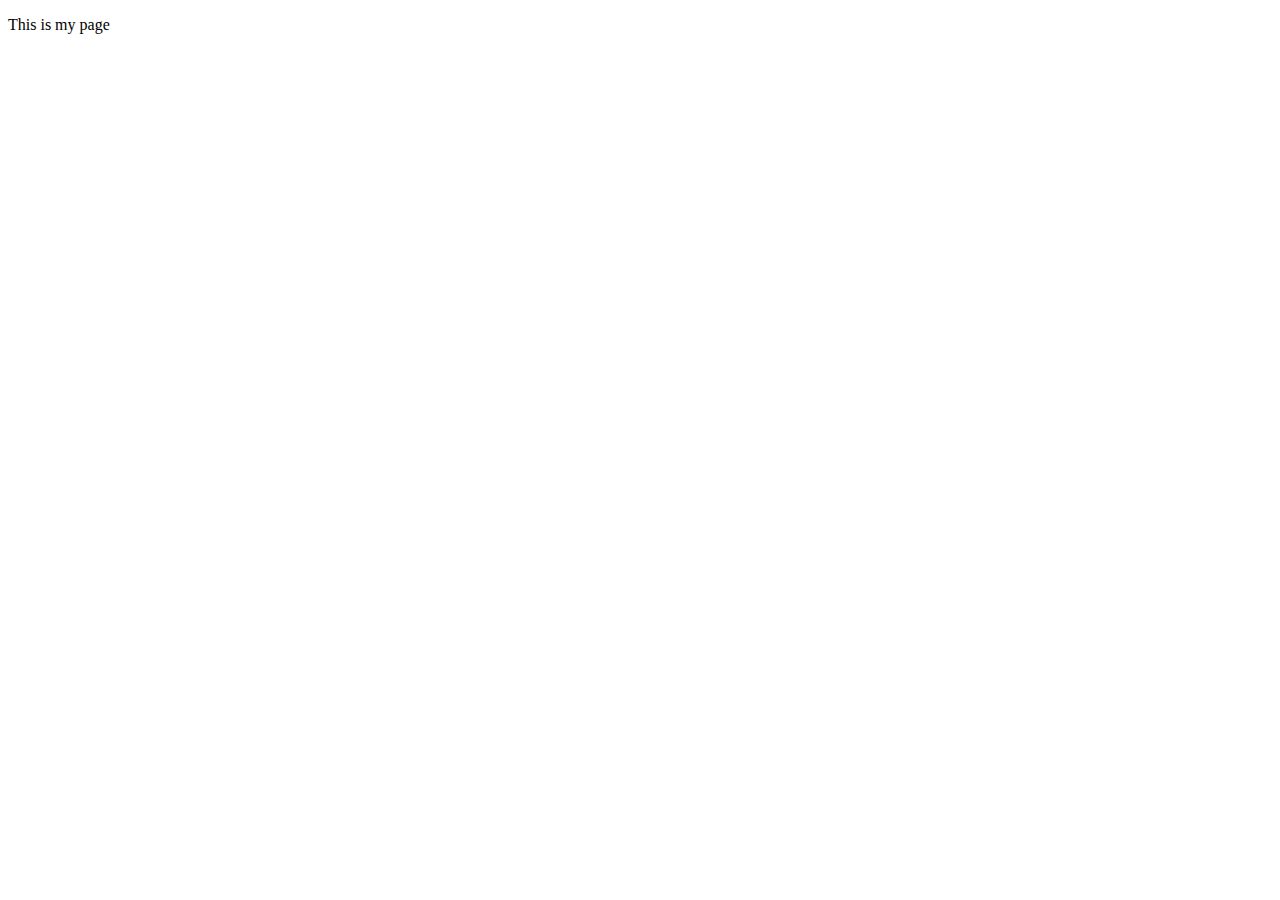
==== first-form/index.html @ 63c5ba07 "init first-form" ====
<!DOCTYPE html>
<html lang="en">
<head>
    <meta charset="UTF-8">
    <meta http-equiv="X-UA-Compatible" content="IE=edge">
    <meta name="viewport" content="width=device-width, initial-scale=1.0">
    <title>My test page</title>
</head>
<body>
    <p>This is my page</p>
</body>
</html>
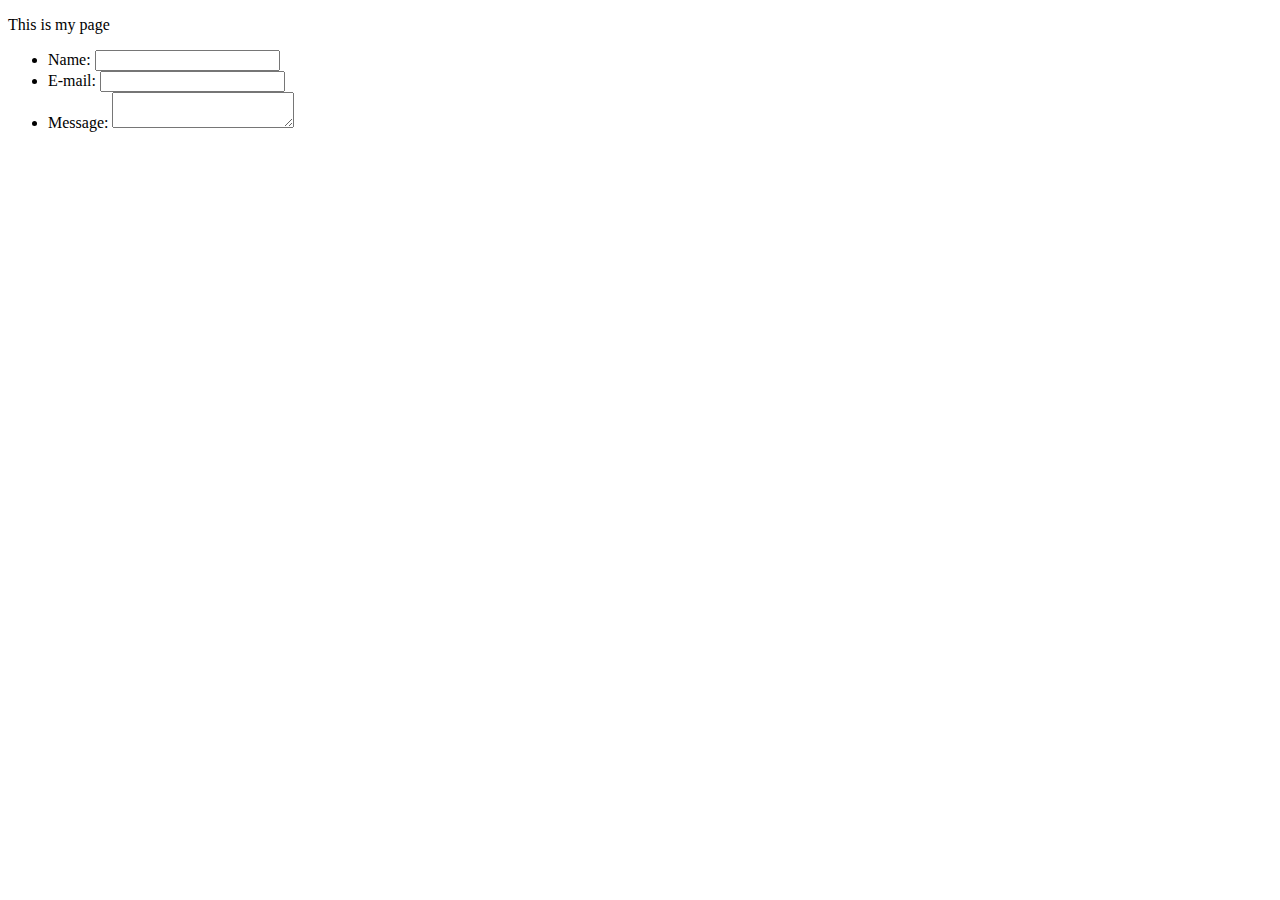
==== commit f6db61cb: "create form fields" ====
--- a/first-form/index.html
+++ b/first-form/index.html
@@ -8,5 +8,22 @@
 </head>
 <body>
     <p>This is my page</p>
+
+    <form action="/my-handling-form-page" method="post">
+        <ul>
+            <li>
+                <label for="name">Name:</label>
+                <input type="text" id="name" name="user_name" />
+            </li>
+            <li>
+                <label for="mail">E-mail:</label>
+                <input type="email" id="mail" name="user_email" />
+            </li>
+            <li>
+                <label for="msg">Message:</label>
+                <textarea id="msg" name="user-message"></textarea>
+            </li>
+        </ul>
+    </form>
 </body>
 </html>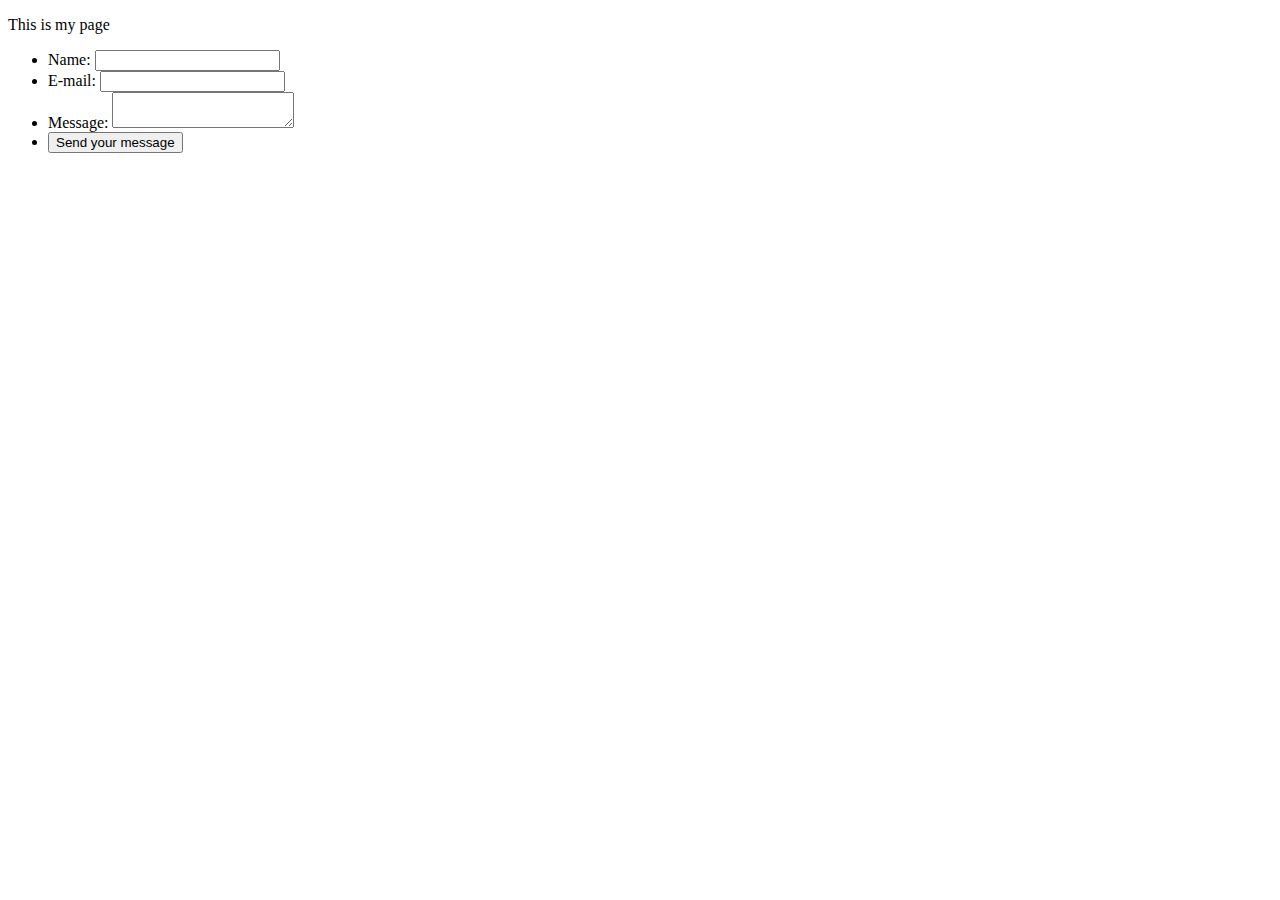
==== commit 9fc123a6: "add submit button" ====
--- a/first-form/index.html
+++ b/first-form/index.html
@@ -23,6 +23,10 @@
                 <label for="msg">Message:</label>
                 <textarea id="msg" name="user-message"></textarea>
             </li>
+
+            <li class="button">
+                <button type="submit">Send your message</button>
+            </li>
         </ul>
     </form>
 </body>
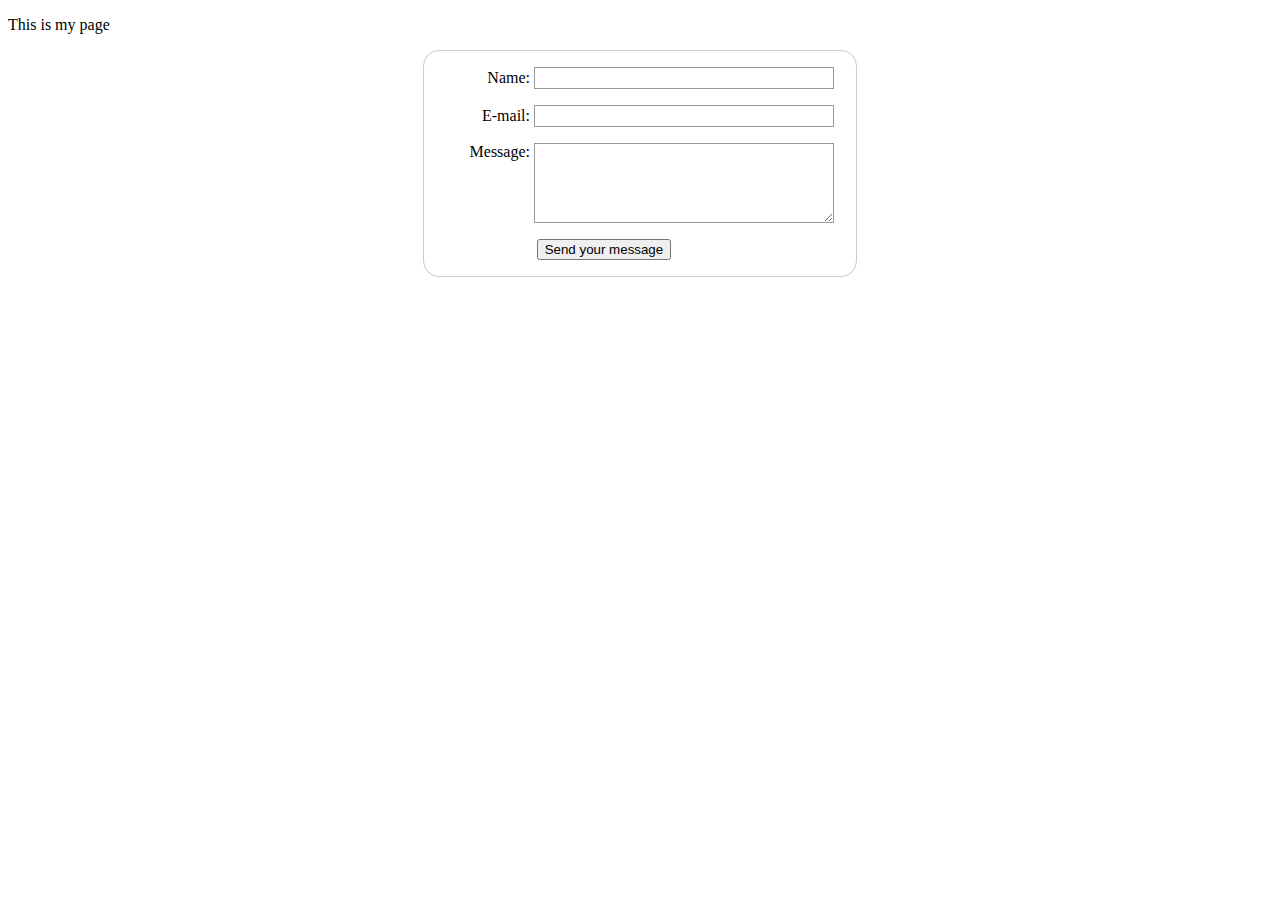
==== commit a39a4c30: "add <style>" ====
--- a/first-form/index.html
+++ b/first-form/index.html
@@ -5,6 +5,57 @@
     <meta http-equiv="X-UA-Compatible" content="IE=edge">
     <meta name="viewport" content="width=device-width, initial-scale=1.0">
     <title>My test page</title>
+
+    <style>
+        form {
+            margin: 0 auto;
+            width: 400px;
+            padding: 1em;
+            border: 1px solid #ccc;
+            border-radius: 1em;
+        }
+
+        ul {
+            list-style: none;
+            padding: 0;
+            margin: 0;
+        }
+
+        form li + li {
+            margin-top: 1em;
+        }
+
+        label {
+            display: inline-block;
+            width: 90px;
+            text-align: right;
+        }
+
+        input, textarea {
+            font: 1em sans-serif;
+            width: 300px;
+            box-sizing: border-box;
+            border: 1px solid #999;
+        }
+
+        input:focus,
+        textarea:focus {
+            border-color: #000;
+        }
+
+        textarea {
+            vertical-align: top;
+            height: 5em;
+        }
+
+        .button {
+            padding-left: 90px;
+        }
+
+        button {
+            margin-left: 0.5em;
+        }
+    </style>
 </head>
 <body>
     <p>This is my page</p>
